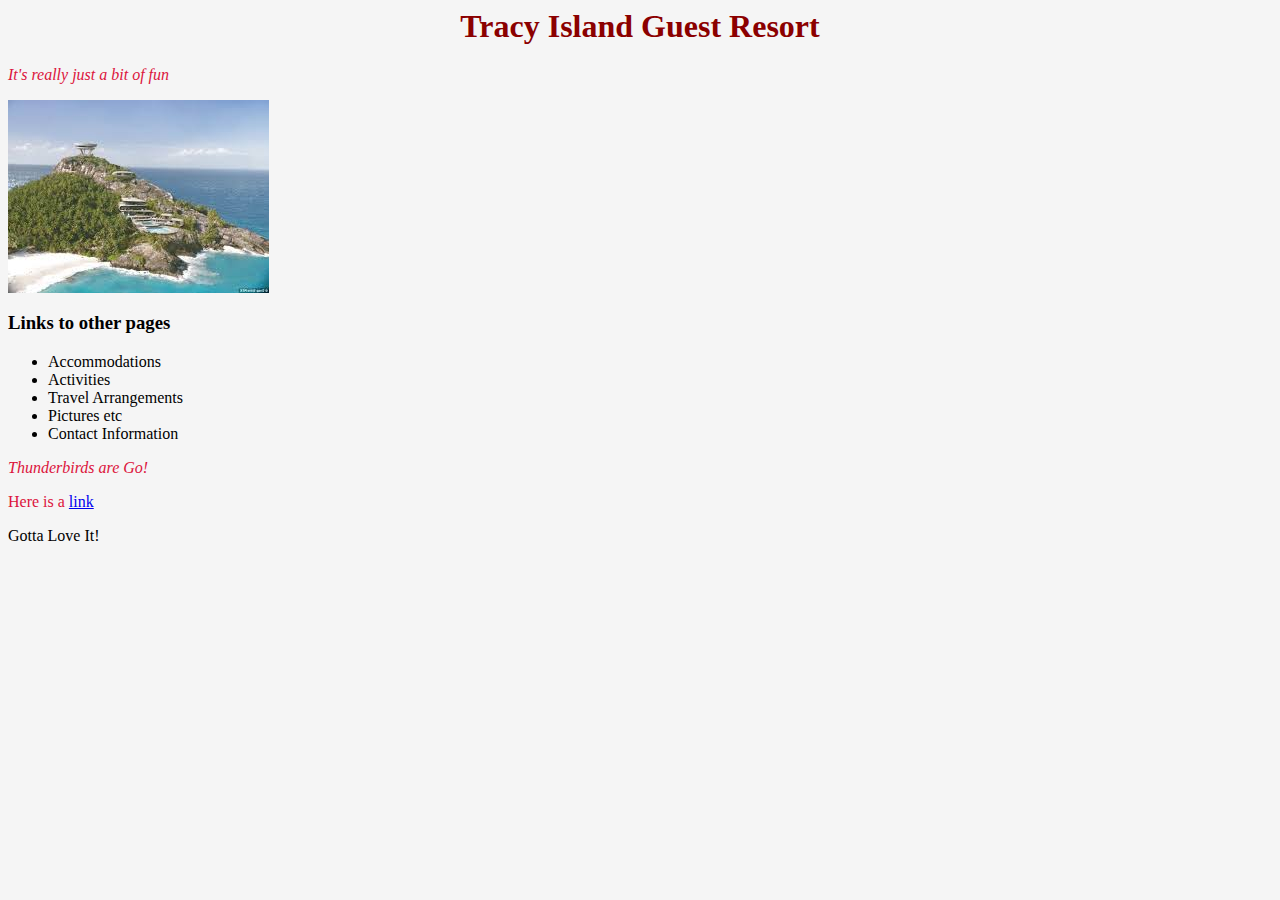
==== index.html @ ee002bcb "Create css style sheet, image folder with image of house, index page and Readmen" ====
<html>
  <head>
    <link href="css/styles.css" rel="stylesheet" type="text/css">
    <title>Tracy Island</title>
  </head>
  <body>
    <h1><b>Tracy Island Guest Resort</b></h1>
    <p><i>It's really just a bit of fun</i></p>
    <p><img src="img/house.jpg"alt="Tracy Manor">
    <h3>Links to other pages</h3>
    <ul>
      <li>Accommodations</li>
      <li>Activities</li>
      <li>Travel Arrangements</li>
      <li>Pictures etc</li>
      <li>Contact Information</li>
    </ul>
    
    <p><em>Thunderbirds are Go!</em></p>
    <p>Here is a <a href="https://www.youtube.com/watch?v=BfIAKj3Gl1E">link</a></p>
    Gotta Love It!</p>
  </body>
</html>
---- css/styles.css ----
h1 {
  color:  darkred;
  text-align: center;
}
h2 {
  font-style: italic;
  text-align: center;
}
p {
  color: crimson;
}
body {
  background-color: whitesmoke;
}
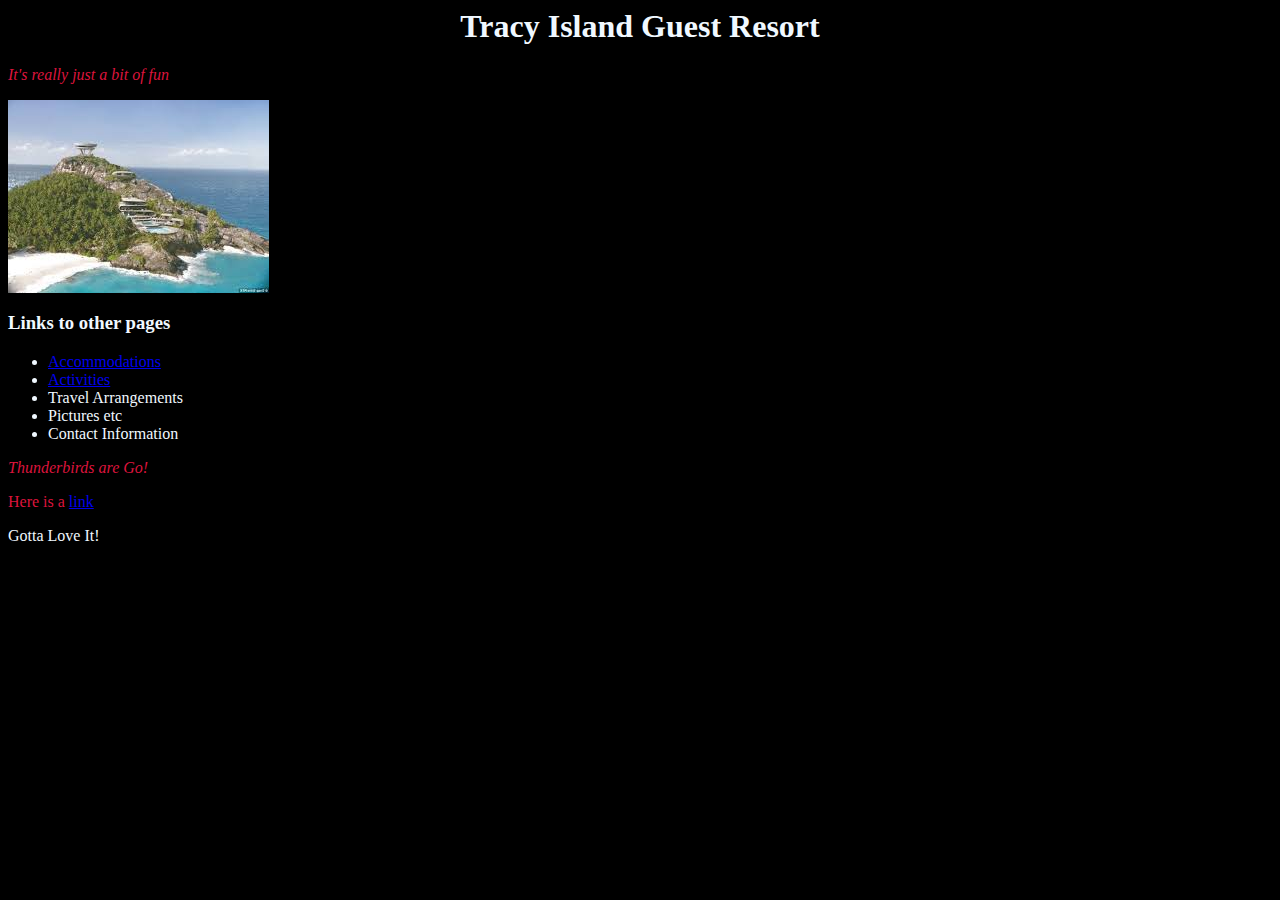
==== commit 18d59e54: "Add links between home page and accommodations" ====
--- a/index.html
+++ b/index.html
@@ -9,8 +9,8 @@
     <p><img src="img/house.jpg"alt="Tracy Manor">
     <h3>Links to other pages</h3>
     <ul>
-      <li>Accommodations</li>
-      <li>Activities</li>
+      <li><a href="accommodations.html">Accommodations</a></li>
+      <li><a href="activities.html">Activities</a></li>
       <li>Travel Arrangements</li>
       <li>Pictures etc</li>
       <li>Contact Information</li>
--- a/css/styles.css
+++ b/css/styles.css
@@ -1,14 +1,17 @@
 h1 {
-  color:  darkred;
+  color:  aliceblue;
   text-align: center;
 }
 h2 {
   font-style: italic;
   text-align: center;
+  color: aliceblue;
 }
 p {
   color: crimson;
 }
 body {
-  background-color: whitesmoke;
+  color: aliceblue;
+  background-color: black;
+  outline: aliceblue;
 }